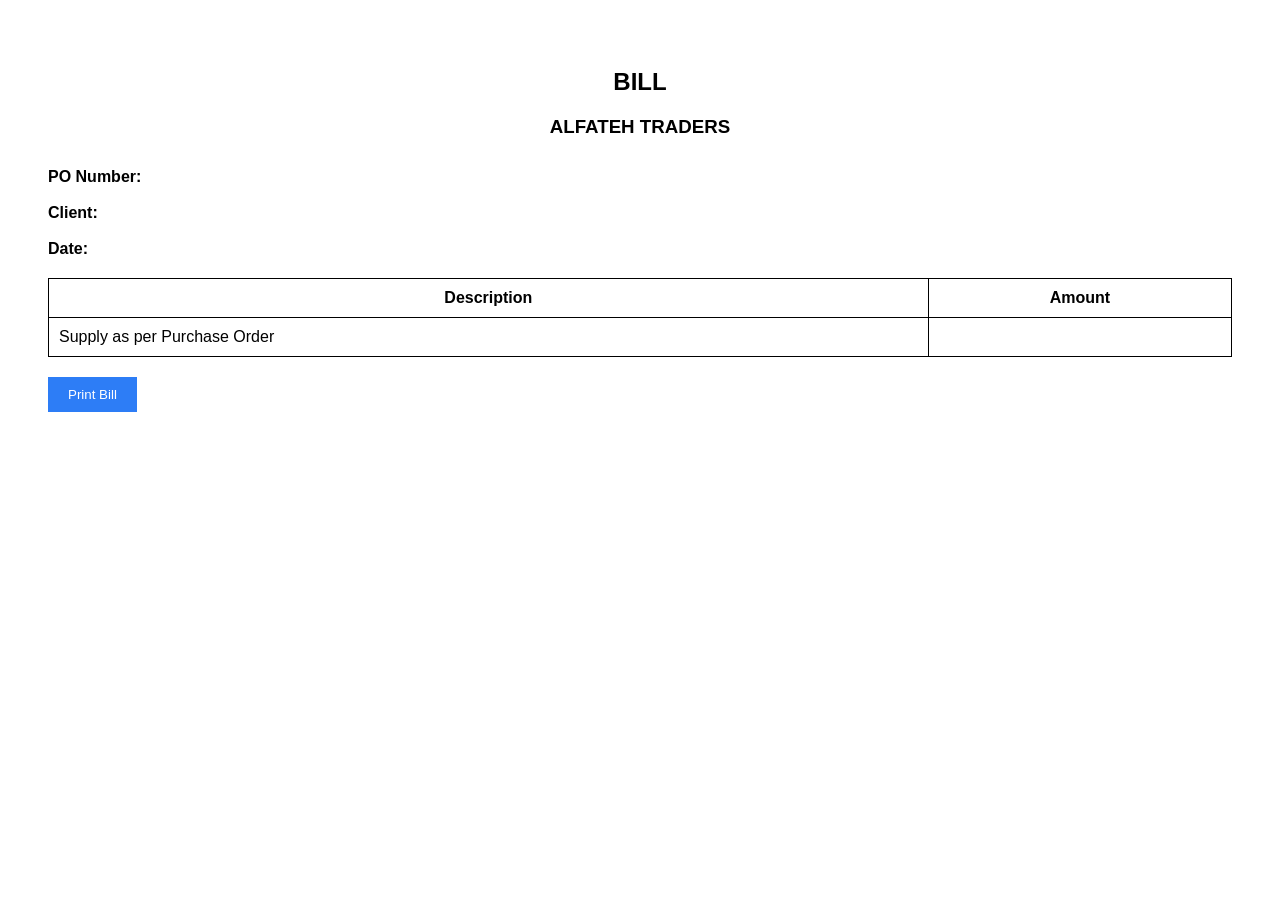
==== bill.html @ 5b7a3491 "Create bill.html" ====
<!DOCTYPE html>
<html>
<head>

<title>Bill</title>

<style>

body{
font-family:Arial;
padding:40px;
}

.header{
text-align:center;
margin-bottom:30px;
}

table{
width:100%;
border-collapse:collapse;
margin-top:20px;
}

table,th,td{
border:1px solid black;
padding:10px;
}

button{
margin-top:20px;
padding:10px 20px;
background:#2d7df6;
color:white;
border:none;
}

</style>

</head>

<body>

<div class="header">

<h2>BILL</h2>

<h3>ALFATEH TRADERS</h3>

</div>

<b>PO Number:</b> <span id="po"></span><br><br>

<b>Client:</b> <span id="client"></span><br><br>

<b>Date:</b> <span id="date"></span>

<table>

<tr>

<th>Description</th>

<th>Amount</th>

</tr>

<tr>

<td>Supply as per Purchase Order</td>

<td id="amount"></td>

</tr>

</table>

<button onclick="window.print()">

Print Bill

</button>

<script>

let data=JSON.parse(localStorage.getItem("selectedPO"))

document.getElementById("po").innerText=data.number
document.getElementById("client").innerText=data.client
document.getElementById("amount").innerText=data.amount
document.getElementById("date").innerText=new Date().toLocaleDateString()

</script>

</body>
</html>
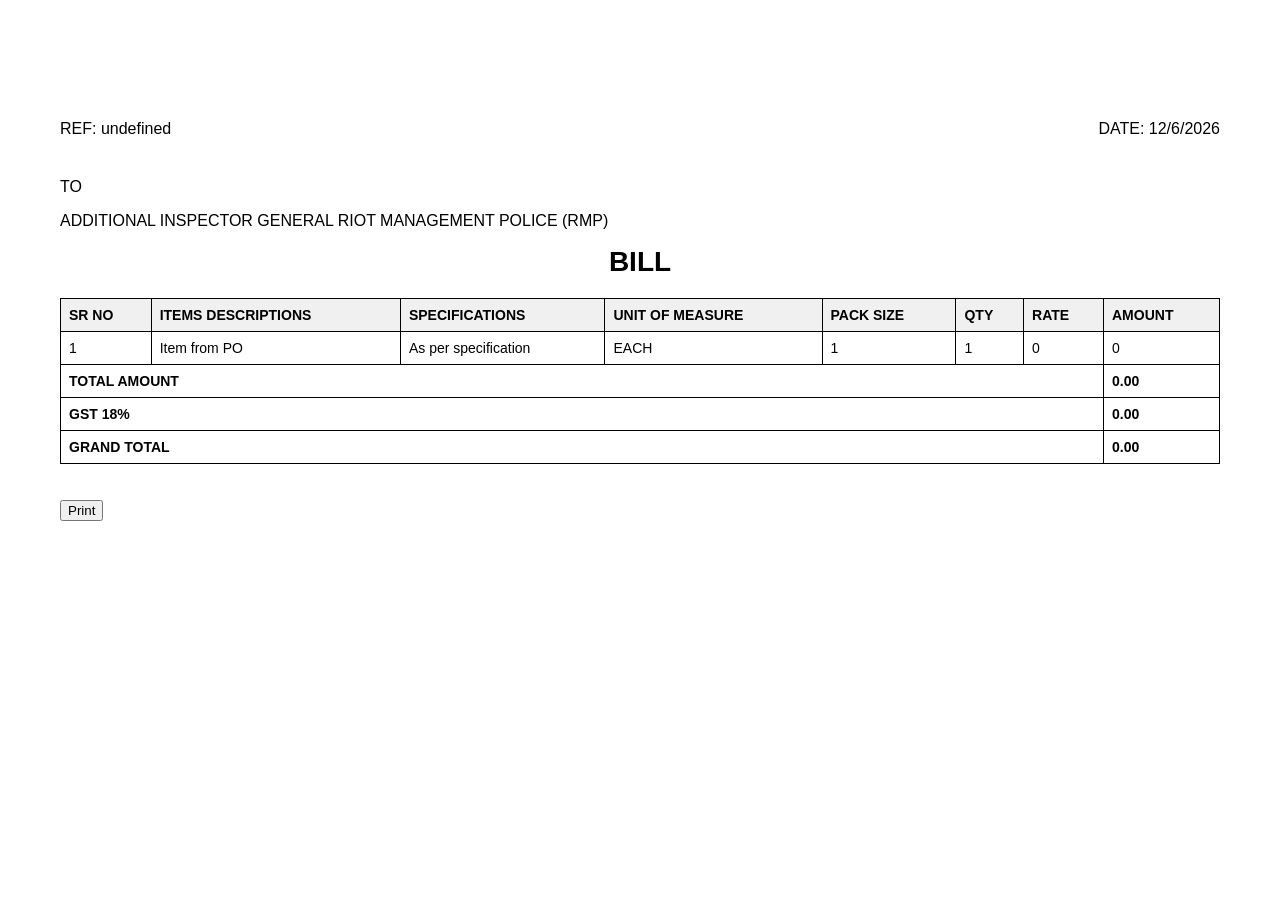
==== commit bb3fcb2d: "Update bill.html" ====
--- a/bill.html
+++ b/bill.html
@@ -7,32 +7,52 @@
 <style>
 
 body{
-font-family:Arial;
-padding:40px;
+font-family: Arial;
+margin:120px 60px;
 }
 
-.header{
+.top{
+display:flex;
+justify-content:space-between;
+margin-bottom:40px;
+}
+
+.title{
 text-align:center;
-margin-bottom:30px;
+font-size:28px;
+font-weight:bold;
+margin-bottom:20px;
 }
 
 table{
 width:100%;
 border-collapse:collapse;
-margin-top:20px;
 }
 
 table,th,td{
 border:1px solid black;
-padding:10px;
 }
 
+th,td{
+padding:8px;
+font-size:14px;
+text-align:left;
+}
+
+th{
+background:#f0f0f0;
+}
+
+.total{
+font-weight:bold;
+}
+
+@media print{
+
 button{
-margin-top:20px;
-padding:10px 20px;
-background:#2d7df6;
-color:white;
-border:none;
+display:none;
+}
+
 }
 
 </style>
@@ -41,54 +61,119 @@
 
 <body>
 
-<div class="header">
+<div class="top">
 
-<h2>BILL</h2>
+<div>
+REF: <span id="ref"></span>
+</div>
 
-<h3>ALFATEH TRADERS</h3>
+<div>
+DATE: <span id="date"></span>
+</div>
 
 </div>
 
-<b>PO Number:</b> <span id="po"></span><br><br>
+<p>TO</p>
 
-<b>Client:</b> <span id="client"></span><br><br>
+<p>
+ADDITIONAL INSPECTOR GENERAL  
+RIOT MANAGEMENT POLICE (RMP)
+</p>
 
-<b>Date:</b> <span id="date"></span>
+<div class="title">
+BILL
+</div>
 
 <table>
 
 <tr>
 
-<th>Description</th>
+<th>SR NO</th>
 
-<th>Amount</th>
+<th>ITEMS DESCRIPTIONS</th>
+
+<th>SPECIFICATIONS</th>
+
+<th>UNIT OF MEASURE</th>
+
+<th>PACK SIZE</th>
+
+<th>QTY</th>
+
+<th>RATE</th>
+
+<th>AMOUNT</th>
 
 </tr>
 
-<tr>
+<tbody id="items">
 
-<td>Supply as per Purchase Order</td>
+</tbody>
 
-<td id="amount"></td>
+<tr class="total">
+
+<td colspan="7">TOTAL AMOUNT</td>
+
+<td id="total"></td>
+
+</tr>
+
+<tr class="total">
+
+<td colspan="7">GST 18%</td>
+
+<td id="gst"></td>
+
+</tr>
+
+<tr class="total">
+
+<td colspan="7">GRAND TOTAL</td>
+
+<td id="grand"></td>
 
 </tr>
 
 </table>
 
-<button onclick="window.print()">
+<br><br>
 
-Print Bill
-
-</button>
+<button onclick="window.print()">Print</button>
 
 <script>
 
-let data=JSON.parse(localStorage.getItem("selectedPO"))
+let po=JSON.parse(localStorage.getItem("selectedPO")||"{}")
 
-document.getElementById("po").innerText=data.number
-document.getElementById("client").innerText=data.client
-document.getElementById("amount").innerText=data.amount
+document.getElementById("ref").innerText=po.number
+
 document.getElementById("date").innerText=new Date().toLocaleDateString()
+
+let items=document.getElementById("items")
+
+let total=po.amount||0
+
+items.innerHTML+=`
+<tr>
+<td>1</td>
+<td>Item from PO</td>
+<td>As per specification</td>
+<td>EACH</td>
+<td>1</td>
+<td>1</td>
+<td>${total}</td>
+<td>${total}</td>
+</tr>
+`
+
+let gst=total*0.18
+
+let grand=total+gst
+
+document.getElementById("total").innerText=total.toFixed(2)
+
+document.getElementById("gst").innerText=gst.toFixed(2)
+
+document.getElementById("grand").innerText=grand.toFixed(2)
 
 </script>
 
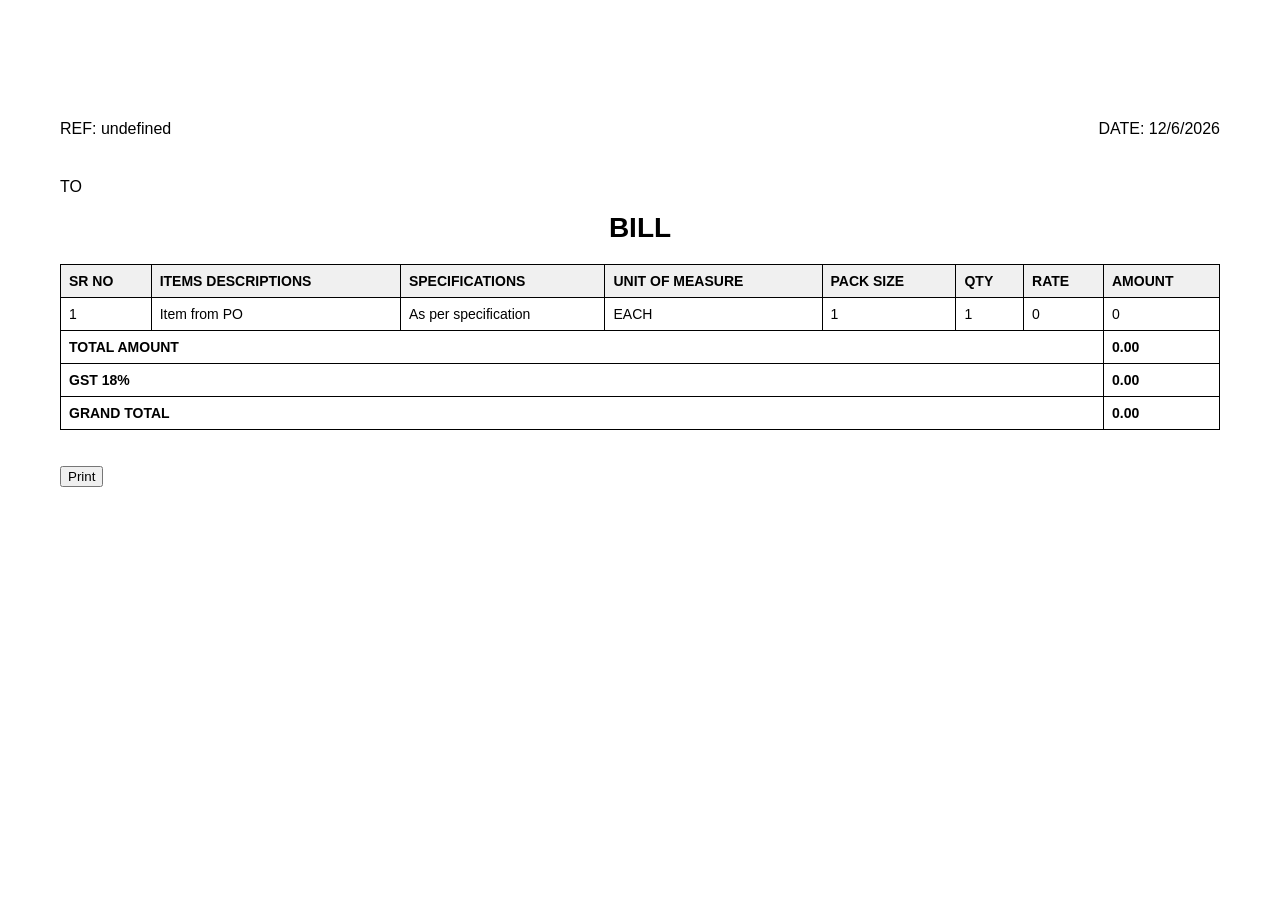
==== commit 7e07cbf4: "Update bill.html" ====
--- a/bill.html
+++ b/bill.html
@@ -76,8 +76,7 @@
 <p>TO</p>
 
 <p>
-ADDITIONAL INSPECTOR GENERAL  
-RIOT MANAGEMENT POLICE (RMP)
+<span id="dept"></span>
 </p>
 
 <div class="title">
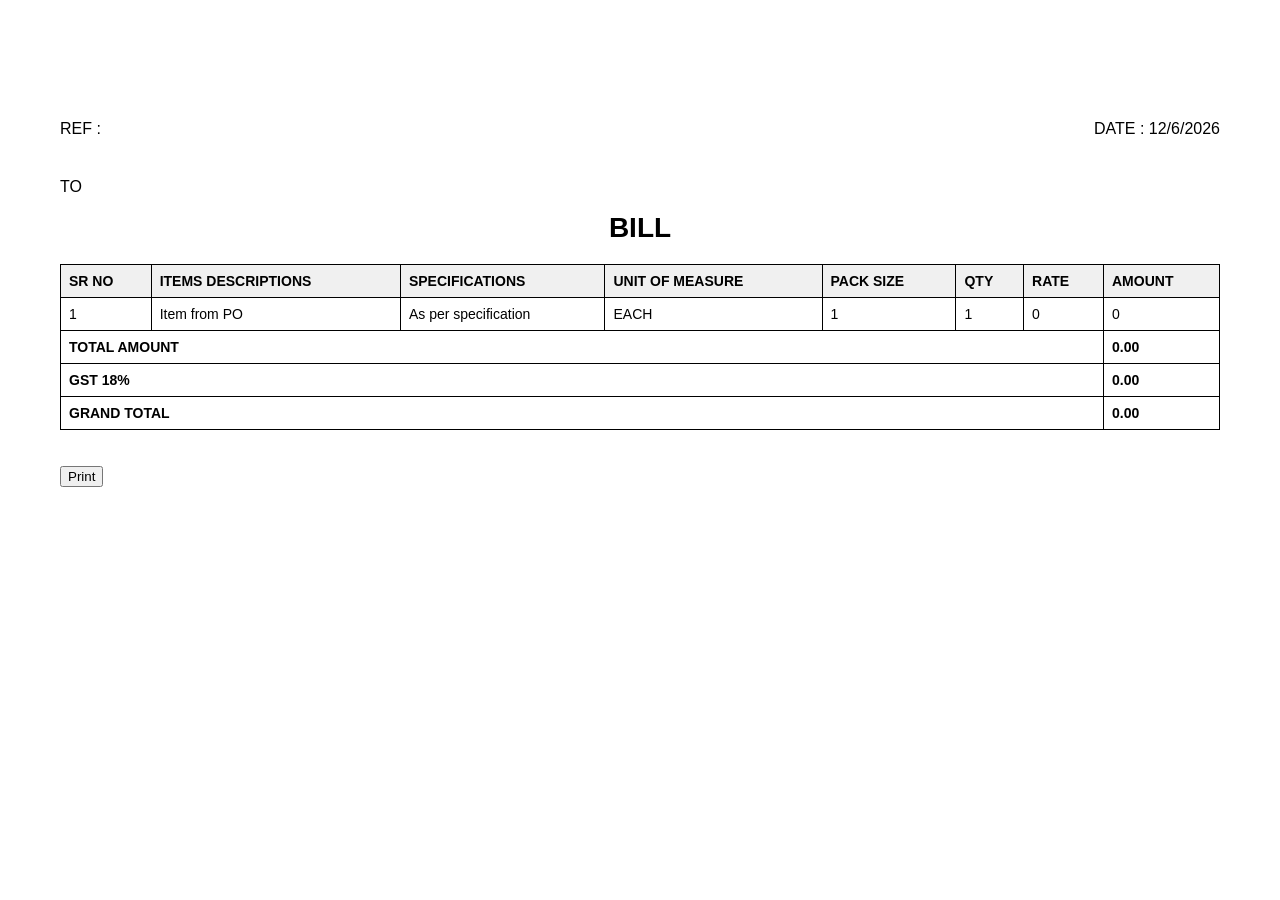
==== commit fb9b480e: "Update bill.html" ====
--- a/bill.html
+++ b/bill.html
@@ -1,13 +1,12 @@
 <!DOCTYPE html>
 <html>
 <head>
-
 <title>Bill</title>
 
 <style>
 
 body{
-font-family: Arial;
+font-family:Arial;
 margin:120px 60px;
 }
 
@@ -48,15 +47,12 @@
 }
 
 @media print{
-
 button{
 display:none;
 }
-
 }
 
 </style>
-
 </head>
 
 <body>
@@ -64,11 +60,11 @@
 <div class="top">
 
 <div>
-REF: <span id="ref"></span>
+REF : <span id="ref"></span>
 </div>
 
 <div>
-DATE: <span id="date"></span>
+DATE : <span id="date"></span>
 </div>
 
 </div>
@@ -86,51 +82,31 @@
 <table>
 
 <tr>
-
 <th>SR NO</th>
-
 <th>ITEMS DESCRIPTIONS</th>
-
 <th>SPECIFICATIONS</th>
-
 <th>UNIT OF MEASURE</th>
-
 <th>PACK SIZE</th>
-
 <th>QTY</th>
-
 <th>RATE</th>
-
 <th>AMOUNT</th>
-
 </tr>
 
-<tbody id="items">
-
-</tbody>
+<tbody id="items"></tbody>
 
 <tr class="total">
-
 <td colspan="7">TOTAL AMOUNT</td>
-
 <td id="total"></td>
-
 </tr>
 
 <tr class="total">
-
 <td colspan="7">GST 18%</td>
-
 <td id="gst"></td>
-
 </tr>
 
 <tr class="total">
-
 <td colspan="7">GRAND TOTAL</td>
-
 <td id="grand"></td>
-
 </tr>
 
 </table>
@@ -143,13 +119,15 @@
 
 let po=JSON.parse(localStorage.getItem("selectedPO")||"{}")
 
-document.getElementById("ref").innerText=po.number
+document.getElementById("ref").innerText=po.number || ""
 
 document.getElementById("date").innerText=new Date().toLocaleDateString()
 
+document.getElementById("dept").innerText=po.department || ""
+
 let items=document.getElementById("items")
 
-let total=po.amount||0
+let total=po.amount || 0
 
 items.innerHTML+=`
 <tr>
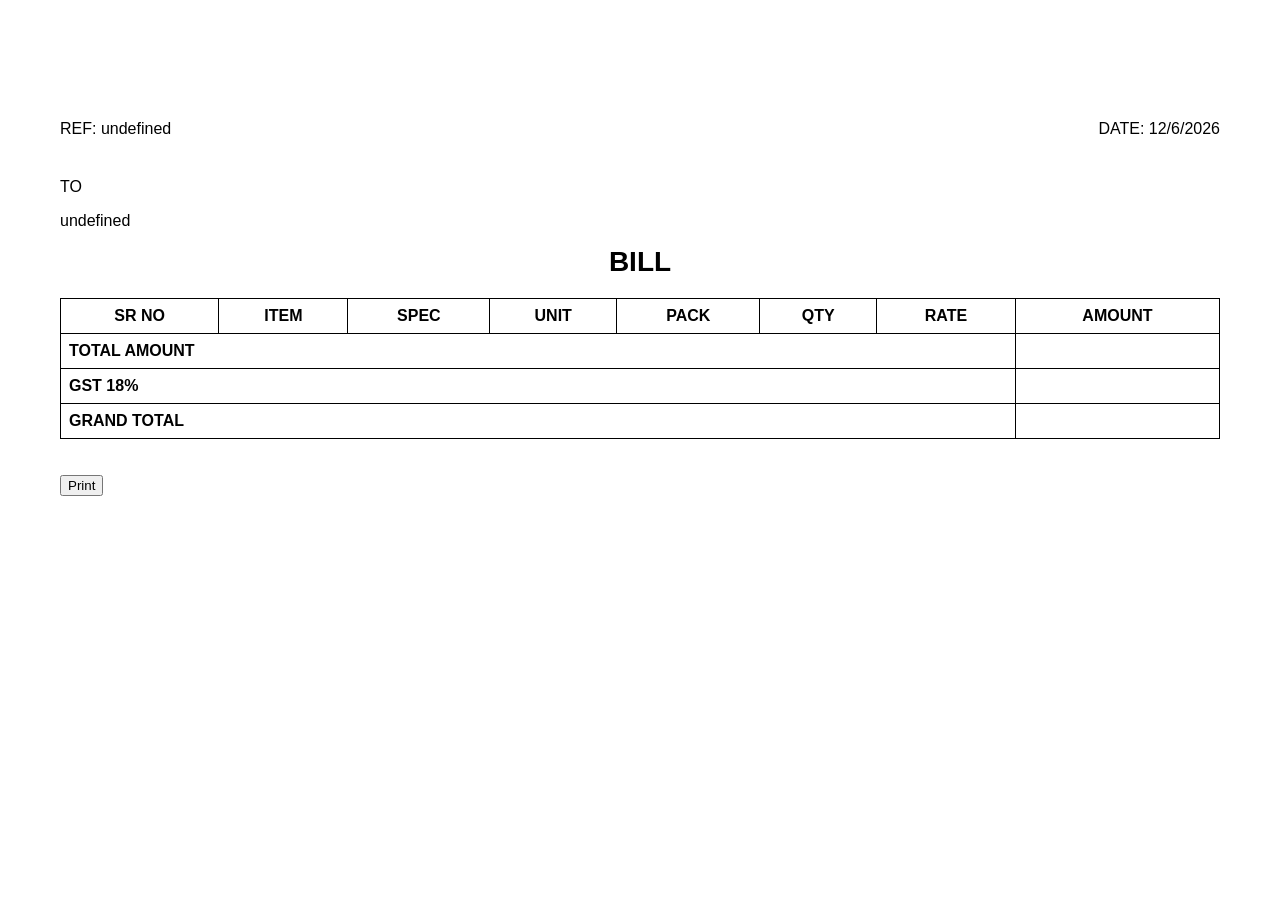
==== commit 1bd2619b: "Update bill.html" ====
--- a/bill.html
+++ b/bill.html
@@ -1,9 +1,5 @@
-<!DOCTYPE html>
-<html>
-<head>
-<title>Bill</title>
-
-<style>
+<!DOCTYPE html><html>
+<head><title>Bill</title><style>
 
 body{
 font-family:Arial;
@@ -34,12 +30,6 @@
 
 th,td{
 padding:8px;
-font-size:14px;
-text-align:left;
-}
-
-th{
-background:#f0f0f0;
 }
 
 .total{
@@ -52,66 +42,23 @@
 }
 }
 
-</style>
-</head>
-
-<body>
-
-<div class="top">
-
-<div>
-REF : <span id="ref"></span>
-</div>
-
-<div>
-DATE : <span id="date"></span>
-</div>
-
-</div>
-
-<p>TO</p>
-
-<p>
-<span id="dept"></span>
-</p>
-
-<div class="title">
+</style></head><body><div class="top"><div>
+REF: <span id="ref"></span>
+</div><div>
+DATE: <span id="date"></span>
+</div></div><p>TO</p><p id="dept"></p><div class="title">
 BILL
-</div>
-
-<table>
-
-<tr>
-<th>SR NO</th>
-<th>ITEMS DESCRIPTIONS</th>
-<th>SPECIFICATIONS</th>
-<th>UNIT OF MEASURE</th>
-<th>PACK SIZE</th>
+</div><table><tr><th>SR NO</th>
+<th>ITEM</th>
+<th>SPEC</th>
+<th>UNIT</th>
+<th>PACK</th>
 <th>QTY</th>
 <th>RATE</th>
-<th>AMOUNT</th>
-</tr>
-
-<tbody id="items"></tbody>
-
-<tr class="total">
-<td colspan="7">TOTAL AMOUNT</td>
-<td id="total"></td>
-</tr>
-
-<tr class="total">
-<td colspan="7">GST 18%</td>
-<td id="gst"></td>
-</tr>
-
-<tr class="total">
-<td colspan="7">GRAND TOTAL</td>
-<td id="grand"></td>
-</tr>
-
-</table>
-
-<br><br>
+<th>AMOUNT</th></tr><tbody id="items"></tbody><tr class="total"><td colspan="7">TOTAL AMOUNT</td>
+<td id="total"></td></tr><tr class="total"><td colspan="7">GST 18%</td>
+<td id="gst"></td></tr><tr class="total"><td colspan="7">GRAND TOTAL</td>
+<td id="grand"></td></tr></table><br><br>
 
 <button onclick="window.print()">Print</button>
 
@@ -119,40 +66,48 @@
 
 let po=JSON.parse(localStorage.getItem("selectedPO")||"{}")
 
-document.getElementById("ref").innerText=po.number || ""
+document.getElementById("ref").innerText=po.number
 
 document.getElementById("date").innerText=new Date().toLocaleDateString()
 
-document.getElementById("dept").innerText=po.department || ""
+document.getElementById("dept").innerText=po.department
 
-let items=document.getElementById("items")
+let table=document.getElementById("items")
 
-let total=po.amount || 0
+let total=0
 
-items.innerHTML+=`
+po.items.forEach((it,i)=>{
+
+let amount=it.qty*it.rate
+
+total+=amount
+
+table.innerHTML+=`
+
 <tr>
-<td>1</td>
-<td>Item from PO</td>
-<td>As per specification</td>
-<td>EACH</td>
-<td>1</td>
-<td>1</td>
-<td>${total}</td>
-<td>${total}</td>
+
+<td>${i+1}</td>
+<td>${it.name}</td>
+<td>${it.spec}</td>
+<td>${it.unit}</td>
+<td>${it.pack}</td>
+<td>${it.qty}</td>
+<td>${it.rate}</td>
+<td>${amount}</td>
+
 </tr>
+
 `
 
-let gst=total*0.18
+})
 
-let grand=total+gst
+let base=total/1.18
 
-document.getElementById("total").innerText=total.toFixed(2)
+let gst=total-base
 
+document.getElementById("total").innerText=base.toFixed(2)
 document.getElementById("gst").innerText=gst.toFixed(2)
+document.getElementById("grand").innerText=total.toFixed(2)
 
-document.getElementById("grand").innerText=grand.toFixed(2)
-
-</script>
-
-</body>
+</script></body>
 </html>
